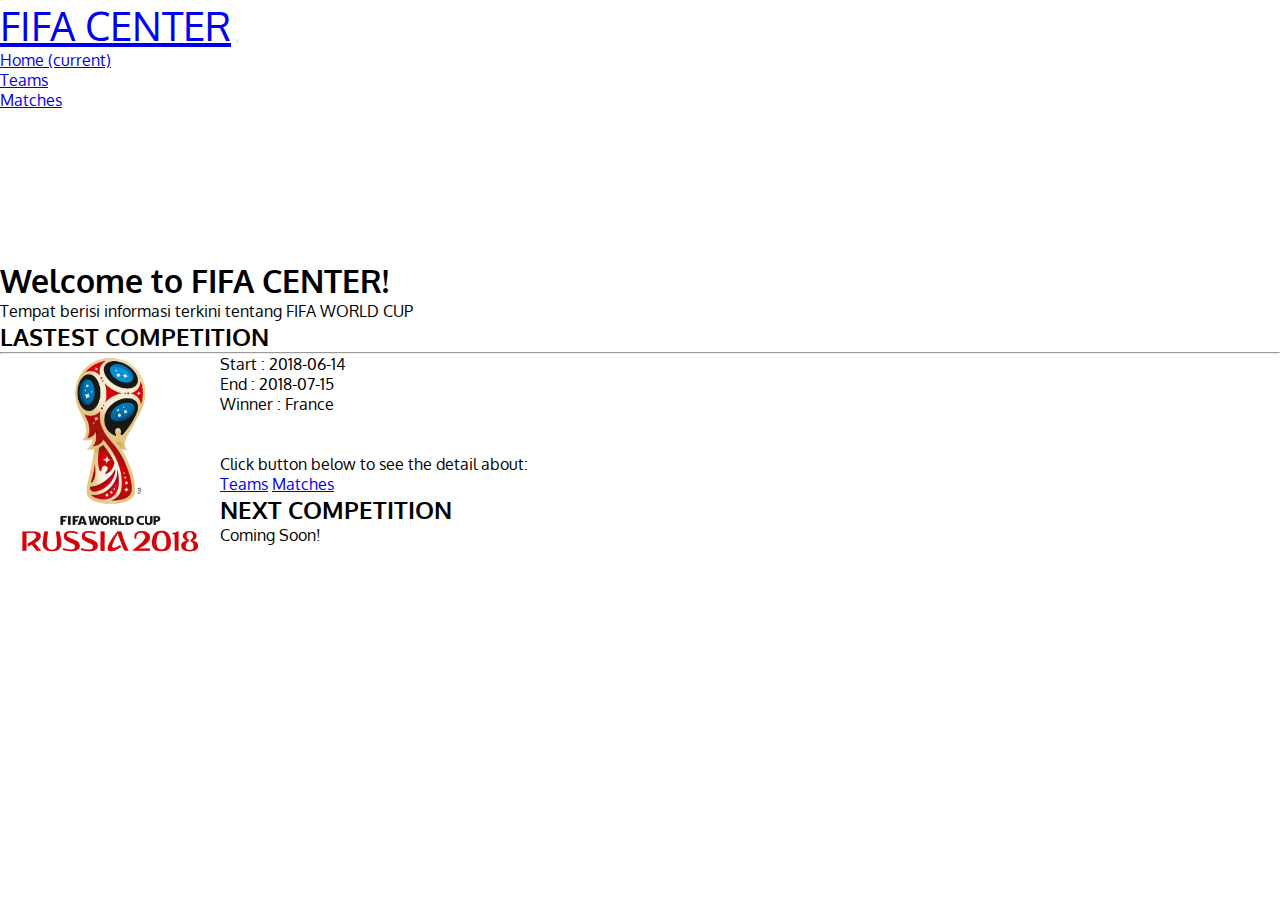
==== index.html @ e0ae8264 "first commit" ====
<!DOCTYPE html>
<html lang="en">

<head>
    <meta charset="UTF-8">
    <meta name="viewport" content="width=device-width, initial-scale=1.0">
    <title>FIFA Center</title>
    <!-- File CSS -->
    <link rel="stylesheet" href="assets/css/style.css" type=>
    <!-- Bootstrap -->
    <link rel="stylesheet" href="https://cdn.jsdelivr.net/npm/bootstrap@4.5.3/dist/css/bootstrap.min.css"
        integrity="sha384-TX8t27EcRE3e/ihU7zmQxVncDAy5uIKz4rEkgIXeMed4M0jlfIDPvg6uqKI2xXr2" crossorigin="anonymous">
    <!-- Fonts -->
    <link rel="preconnect" href="https://fonts.gstatic.com">
    <link href="https://fonts.googleapis.com/css2?family=Oxygen:wght@300;400;700&display=swap" rel="stylesheet">
</head>

<body>
    <div class="loader">
        <div class="lds-facebook">
            <div></div>
            <div></div>
            <div></div>
        </div>
    </div>

    <!-- Navbar -->
    <header>
        <nav class="navbar navbar-expand-lg navbar-dark bg-dark fixed-top">
            <div class="container">
                <a class="navbar-brand" href="index.html">FIFA CENTER</a>
                <button class="navbar-toggler" type="button" data-toggle="collapse"
                    data-target="#navbarSupportedContent" aria-controls="navbarSupportedContent" aria-expanded="false"
                    aria-label="Toggle navigation">
                    <span class="navbar-toggler-icon"></span>
                </button>

                <div class="collapse navbar-collapse" id="navbarSupportedContent">
                    <ul class="navbar-nav ml-lg-auto">
                        <li class="nav-item active">
                            <a class="nav-link" href="index.html">Home <span class="sr-only">(current)</span></a>
                        </li>
                        <li class="nav-item">
                            <a class="nav-link" href="teams.html">Teams</a>
                        </li>
                        <li class="nav-item">
                            <a class="nav-link" href="matches.html">Matches</a>
                        </li>
                    </ul>
                </div>
            </div>
        </nav>
    </header>

    <section>
        <!-- Jumbotron -->
        <div class="container">
            <div class="jumbotron text-center">
                <h1 class="display-4">Welcome to FIFA CENTER!</h1>
                <p class="lead">Tempat berisi informasi terkini tentang FIFA WORLD CUP</p>
            </div>
        </div>

        <!-- Competition -->
        <div class="container" id="homeContent">
            <div class="card mb-3">
                <div class="card-body">
                    <h2>LASTEST COMPETITION</h2>
                    <hr>
                    <img src="assets/img/2000.png" alt="FIFA World Cup 2018" class="img-thumbnail">
                    <ul>
                        <li><span>Start : 2018-06-14</span></li>
                        <li><span>End : 2018-07-15</span></li>
                        <li><span>Winner : France</span></li>
                    </ul>
                    <br>
                    <br>
                    <p>Click button below to see the detail about:</p>
                    <a class="btn btn-dark btn-lg" href="teams.html" role="button">Teams</a>
                    <a class="btn btn-dark btn-lg" href="matches.html" role="button">Matches</a>
                </div>
            </div>

            <div class="card">
                <div class="card-body">
                    <h2>NEXT COMPETITION</h2>
                    <p>Coming Soon!</p>
                </div>
            </div>
        </div>
    </section>

    <!-- Footer -->
    <footer class="bg-dark">
        <p>Copyright &copy;2020 FIFA Center</p>
    </footer>

    <!-- jQuery and Bootstrap Bundle (includes Popper) -->
    <script src="https://code.jquery.com/jquery-3.5.1.slim.min.js"
        integrity="sha384-DfXdz2htPH0lsSSs5nCTpuj/zy4C+OGpamoFVy38MVBnE+IbbVYUew+OrCXaRkfj" crossorigin="anonymous">
    </script>
    <script src="https://cdn.jsdelivr.net/npm/bootstrap@4.5.3/dist/js/bootstrap.bundle.min.js"
        integrity="sha384-ho+j7jyWK8fNQe+A12Hb8AhRq26LrZ/JpcUGGOn+Y7RsweNrtN/tE3MoK7ZeZDyx" crossorigin="anonymous">
    </script>

    <!--cdn jQuery AJAX-->
    <script src="https://cdnjs.cloudflare.com/ajax/libs/jquery/3.5.1/jquery.min.js"
        integrity="sha512-bLT0Qm9VnAYZDflyKcBaQ2gg0hSYNQrJ8RilYldYQ1FxQYoCLtUjuuRuZo+fjqhx/qtq/1itJ0C2ejDxltZVFg=="
        crossorigin="anonymous"></script>

    <script>
        // menghilang animasi loader
        $(document).ready(function () {
            $(".loader").fadeOut();
        })
    </script>
</body>

</html>
---- assets/css/style.css ----
* {
    padding: 0;
    margin: 0;
    box-sizing: border-box;
    font-family: 'Oxygen', sans-serif;
}

.navbar-brand {
    font-size: 40px !important;
}

section {
    margin-top: 150px;
}

footer {
    color: white;
    text-align: center;
    display: block;
    margin-top: 20px;
    padding: 20px;
}

#homeContent ul li {
    list-style-type: none;
}

#homeContent img {
    width: 180px;
    margin: 0 20px;
    float: left;
}

/* animasi loading css */
.lds-facebook {
    display: inline-block;
    position: relative;
    width: 80px;
    height: 80px;
}

.lds-facebook div {
    display: inline-block;
    position: absolute;
    left: 8px;
    width: 16px;
    background: #1A3263;
    animation: lds-facebook 1.2s cubic-bezier(0, 0.5, 0.5, 1) infinite;
}

.lds-facebook div:nth-child(1) {
    left: 8px;
    animation-delay: -0.24s;
}

.lds-facebook div:nth-child(2) {
    left: 32px;
    animation-delay: -0.12s;
}

.lds-facebook div:nth-child(3) {
    left: 56px;
    animation-delay: 0;
}

@keyframes lds-facebook {
    0% {
        top: 8px;
        height: 64px;
    }

    50%,
    100% {
        top: 24px;
        height: 32px;
    }
}

.loader {
    z-index: 999999;
    position: fixed;
    top: 0;
    bottom: 0;
    left: 0;
    right: 0;
    background-color: rgba(0, 0, 0, 0.7);
    display: flex;
    justify-content: center;
    align-items: center;
}
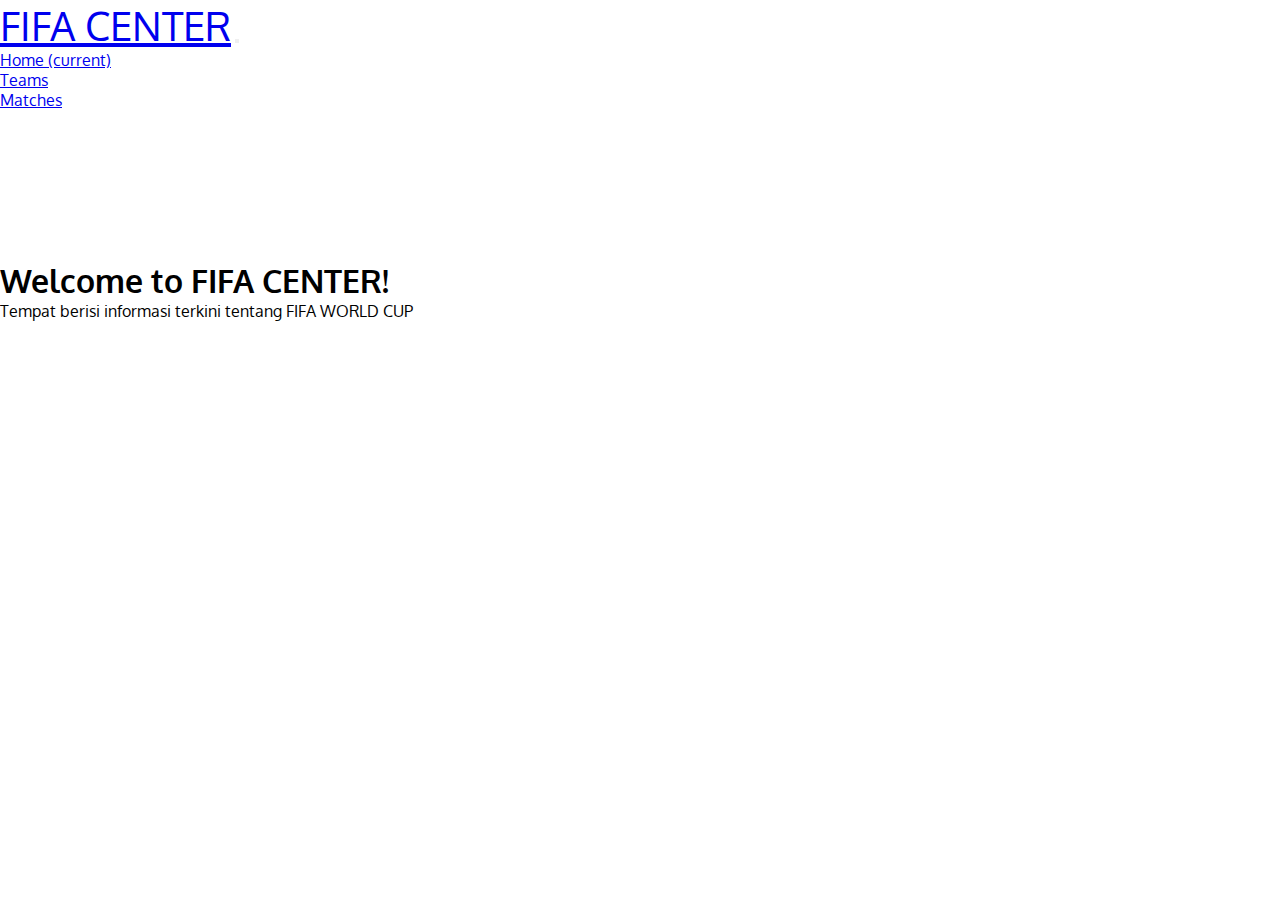
==== commit 9ffc0b29: "Mengubah content di home dapat diakses menggunakan AJAX, mengubah id di index html dan style.css" ====
--- a/index.html
+++ b/index.html
@@ -14,6 +14,8 @@
     <link rel="preconnect" href="https://fonts.gstatic.com">
     <link href="https://fonts.googleapis.com/css2?family=Oxygen:wght@300;400;700&display=swap" rel="stylesheet">
 </head>
+
+<!-- animasi loader -->
 
 <body>
     <div class="loader">
@@ -62,31 +64,8 @@
         </div>
 
         <!-- Competition -->
-        <div class="container" id="homeContent">
-            <div class="card mb-3">
-                <div class="card-body">
-                    <h2>LASTEST COMPETITION</h2>
-                    <hr>
-                    <img src="assets/img/2000.png" alt="FIFA World Cup 2018" class="img-thumbnail">
-                    <ul>
-                        <li><span>Start : 2018-06-14</span></li>
-                        <li><span>End : 2018-07-15</span></li>
-                        <li><span>Winner : France</span></li>
-                    </ul>
-                    <br>
-                    <br>
-                    <p>Click button below to see the detail about:</p>
-                    <a class="btn btn-dark btn-lg" href="teams.html" role="button">Teams</a>
-                    <a class="btn btn-dark btn-lg" href="matches.html" role="button">Matches</a>
-                </div>
-            </div>
+        <div class="container" id="homeCompetition">
 
-            <div class="card">
-                <div class="card-body">
-                    <h2>NEXT COMPETITION</h2>
-                    <p>Coming Soon!</p>
-                </div>
-            </div>
         </div>
     </section>
 
@@ -109,7 +88,45 @@
         crossorigin="anonymous"></script>
 
     <script>
-        // menghilang animasi loader
+        // GET AJAX
+        $.ajax({
+            headers: {
+                'X-Auth-Token': '48fafcb9d13645f488cbb99b5ef048a1'
+            },
+            url: 'https://api.football-data.org/v2/competitions/2000',
+            dataType: 'json',
+            type: 'GET',
+        }).done(function (data) {
+            // do something with the response, e.g. isolate the id of a linked resource   
+            console.log(data);
+            let htmlCompetition = `<div class="card mb-3">
+                <div class="card-body">
+                    <h2>LASTEST COMPETITION</h2>
+                    <hr>
+                    <img src="assets/img/${data.id}.png" alt="FIFA World Cup 2018" class="img-thumbnail">
+                    <ul>
+                        <li><span>Start : ${data.currentSeason.startDate}</span></li>
+                        <li><span>End : ${data.currentSeason.endDate}</span></li>
+                        <li><span>Winner : ${data.currentSeason.winner.name}</span></li>
+                    </ul>
+                    <br>
+                    <br>
+                    <p>Click button below to see the detail about:</p>
+                    <a class="btn btn-dark btn-lg" href="teams.html" role="button">Teams</a>
+                    <a class="btn btn-dark btn-lg" href="matches.html" role="button">Matches</a>
+                </div>
+            </div>
+
+            <div class="card">
+                <div class="card-body">
+                    <h2>NEXT COMPETITION</h2>
+                    <p>Coming Soon!</p>
+                </div>
+            </div>`
+            document.getElementById = (homeCompetition).innerHTML = htmlCompetition;
+        });
+
+        // menghilangkan animasi loader
         $(document).ready(function () {
             $(".loader").fadeOut();
         })
--- a/assets/css/style.css
+++ b/assets/css/style.css
@@ -21,11 +21,11 @@
     padding: 20px;
 }
 
-#homeContent ul li {
+#homeCompetition ul li {
     list-style-type: none;
 }
 
-#homeContent img {
+#homeCompetition img {
     width: 180px;
     margin: 0 20px;
     float: left;
